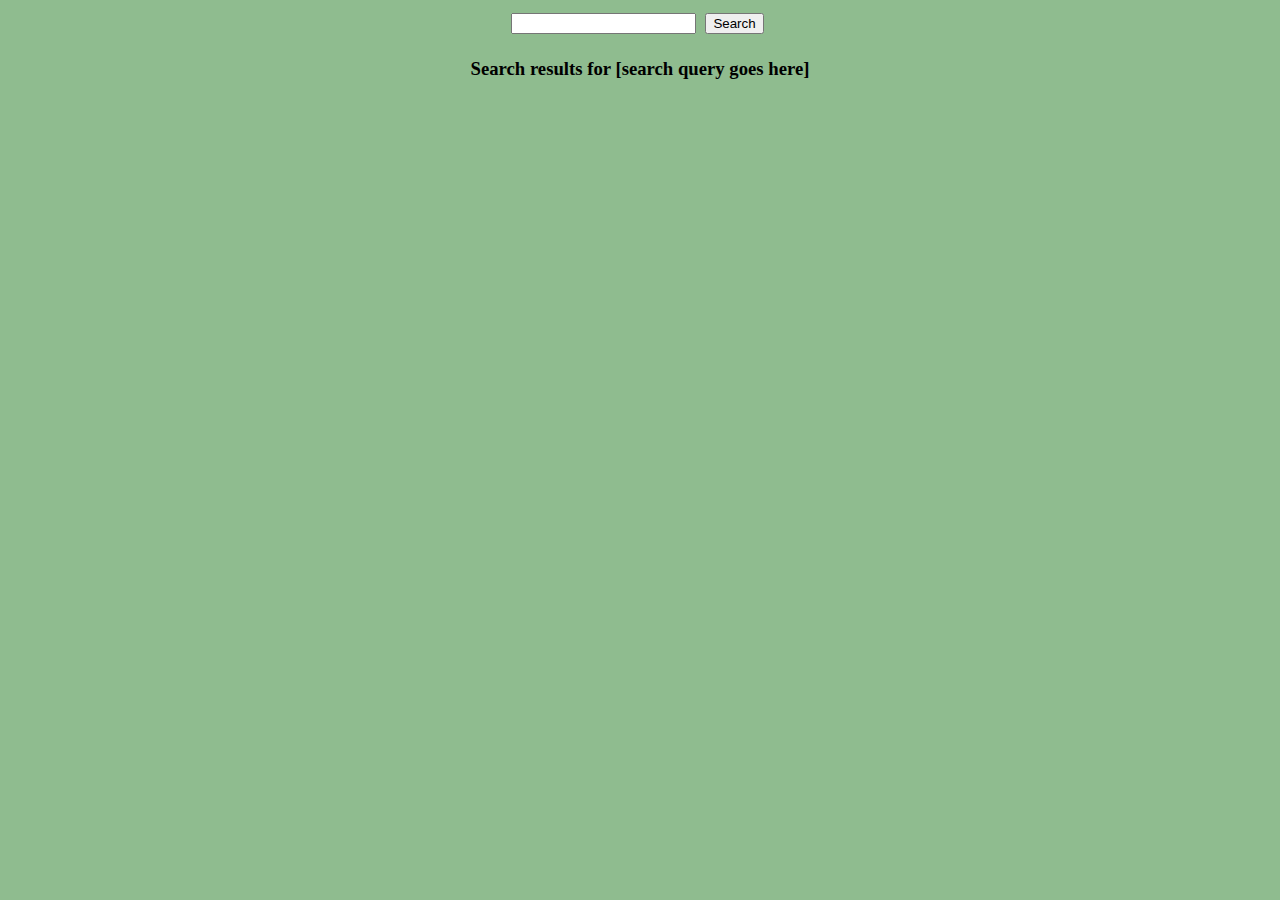
==== webface/src/main/resources/templates/search.html @ 1b517c25 "webface: added routh implementation of methods for Artifact and Repo indexing" ====
<!DOCTYPE html>
<html xmlns:th="http://www.thymeleaf.org">
<head>
    <title><< RomaRepo Search >></title>
    <link rel="stylesheet" type="text/css" th:href="@{/css/style.css}">
    <style>
        body {
            background-color: darkseagreen;
        }
        .center-content {
            display: flex;
            flex-direction: column;
            align-items: center;
            justify-content: center;
            text-align: center;
        }

        .center-content img {
            display: block;
            margin: 10px 0;
        }

        .center-content button {
            margin: 5px;
        }
    </style>
</head>
<body>
<div class="center-content">
    <div>
        <form th:action="@{/home}" th:object="${query}" method="post">
            <label for="query"></label><input id="query" type="text" th:field="*{query}" />
            <button type="submit">Search</button>
        </form>
    </div>
    <div>
        <h3>Search results for [search query goes here]</h3>
    </div>
</div>
</body>
</html>
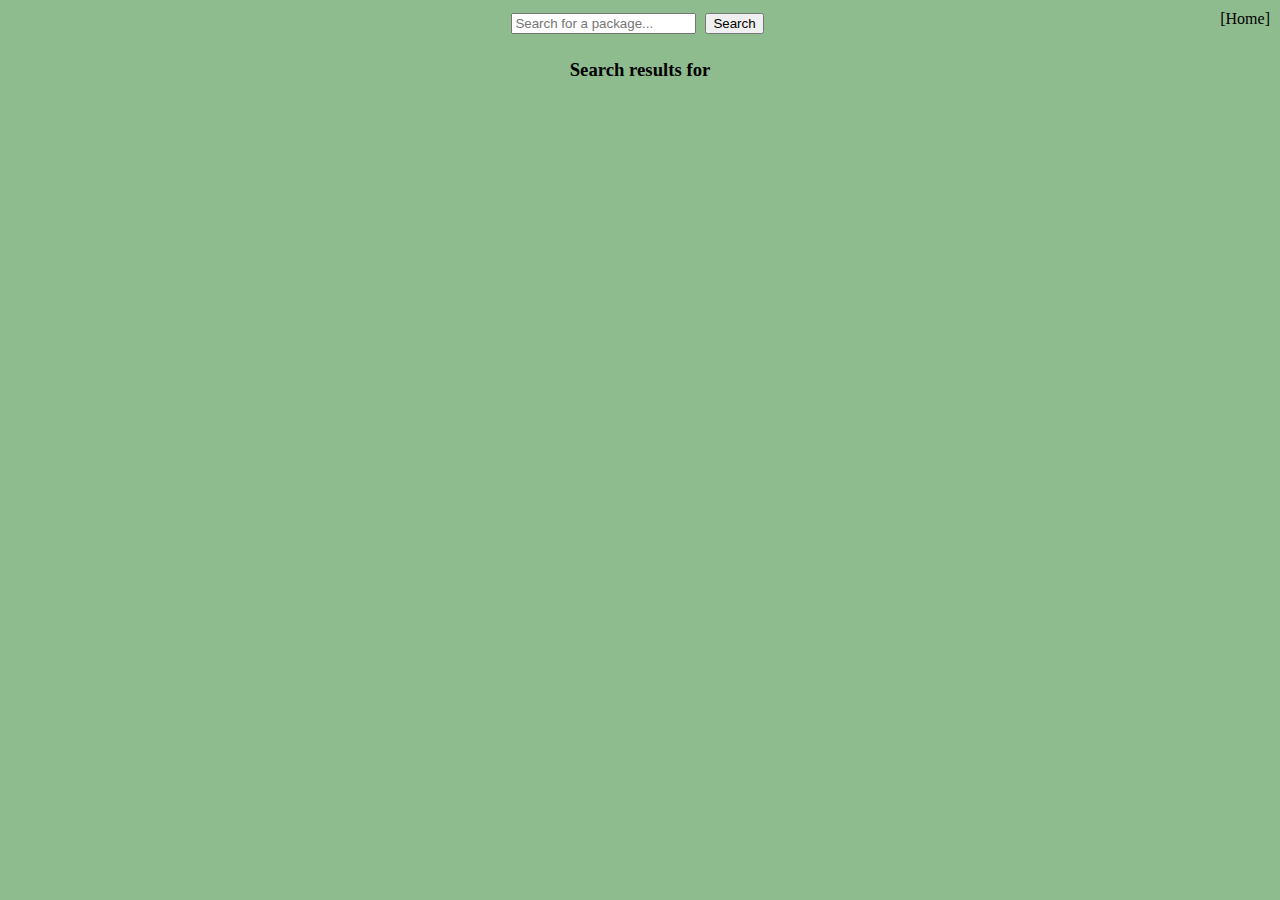
==== commit e96b3d70: "webface: Directories and files are now processed separately. Files can now be downloaded. Added Sett" ====
--- a/webface/src/main/resources/templates/search.html
+++ b/webface/src/main/resources/templates/search.html
@@ -1,5 +1,5 @@
 <!DOCTYPE html>
-<html xmlns:th="http://www.thymeleaf.org">
+<html xmlns:th="http://www.thymeleaf.org" lang="">
 <head>
     <title><< RomaRepo Search >></title>
     <link rel="stylesheet" type="text/css" th:href="@{/css/style.css}">
@@ -23,18 +23,33 @@
         .center-content button {
             margin: 5px;
         }
+        .top-right {
+            position: absolute;
+            top: 10px; /* Adjust as needed */
+            right: 10px; /* Adjust as needed */
+            z-index: 1000; /* Ensure it stays on top */
+            text-decoration: none; /* Optional: Remove underline */
+        }
     </style>
 </head>
 <body>
-<div class="center-content">
+    <a th:href="@{/}" class="top-right">[Home]</a>
+    <div class="center-content">
+        <!--    <div>-->
+        <!--        <form th:action="@{/home}" th:object="${query}" method="post">-->
+        <!--            <label for="searchQuery"></label><input id="searchQuery" type="text" th:field="*{searchQuery}" />-->
+        <!--            <button type="submit">Search</button>-->
+        <!--        </form>-->
+        <!--    </div>-->
     <div>
-        <form th:action="@{/home}" th:object="${query}" method="post">
-            <label for="query"></label><input id="query" type="text" th:field="*{query}" />
+        <form th:action="@{/search}" method="post" style="margin-bottom: 20px;">
+            <label for="searchQuery"></label>
+            <input id="searchQuery" type="text" name="searchQuery" placeholder="Search for a package..." />
             <button type="submit">Search</button>
         </form>
     </div>
     <div>
-        <h3>Search results for [search query goes here]</h3>
+        <h3 style="display: inline">Search results for </h3> <p style="display: inline" th:text="${searchQuery}"></p>
     </div>
 </div>
 </body>
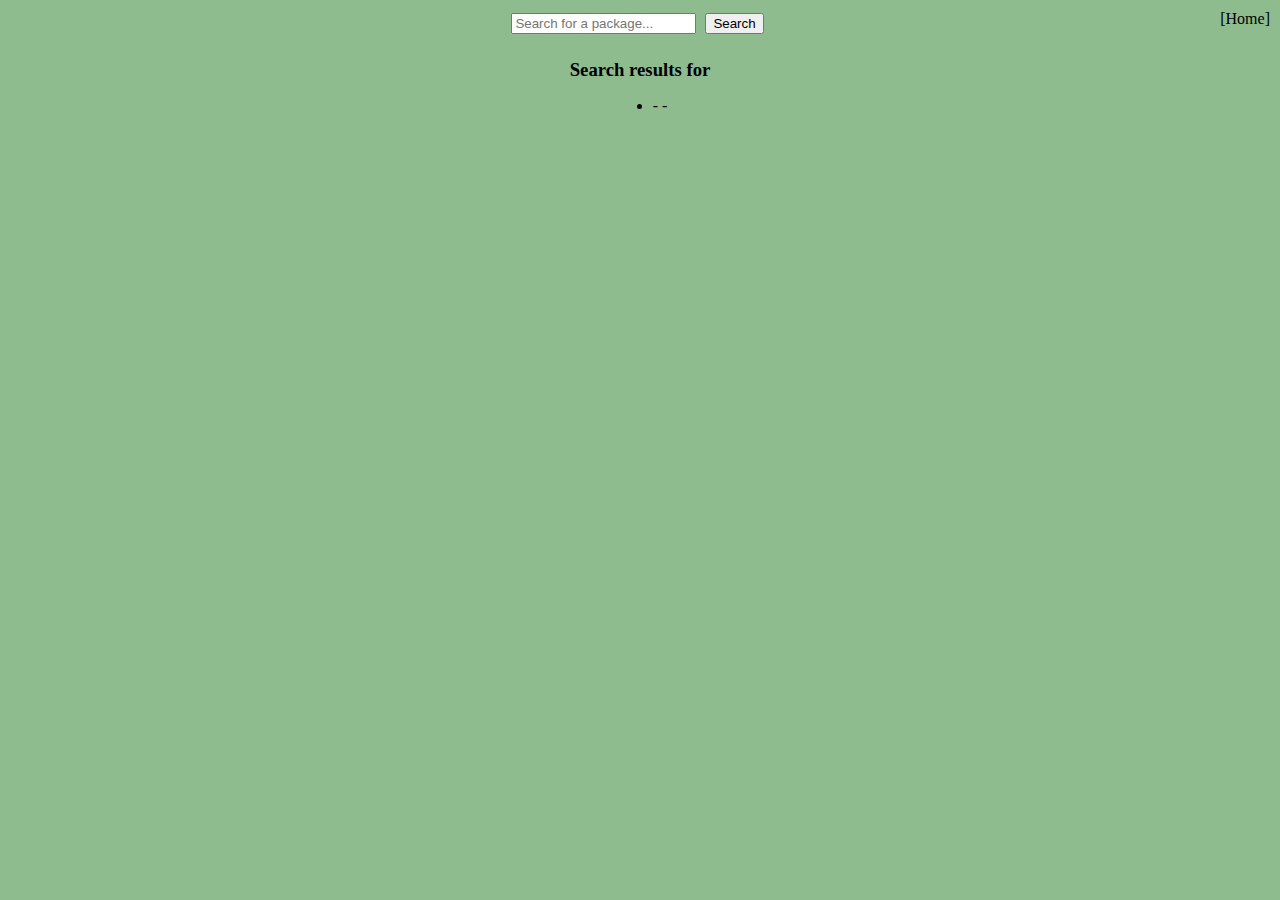
==== commit 4db1092a: "Search now works! +minor fixes/improvements" ====
--- a/webface/src/main/resources/templates/search.html
+++ b/webface/src/main/resources/templates/search.html
@@ -51,6 +51,11 @@
     <div>
         <h3 style="display: inline">Search results for </h3> <p style="display: inline" th:text="${searchQuery}"></p>
     </div>
+    <ul>
+        <li th:each="artifact : ${searchResultsList}">
+            <span th:text="${artifact.groupId}"></span> - <span th:text="${artifact.artifactId}"></span> - <span th:text="${artifact.version}"></span>
+        </li>
+    </ul>
 </div>
 </body>
 </html>